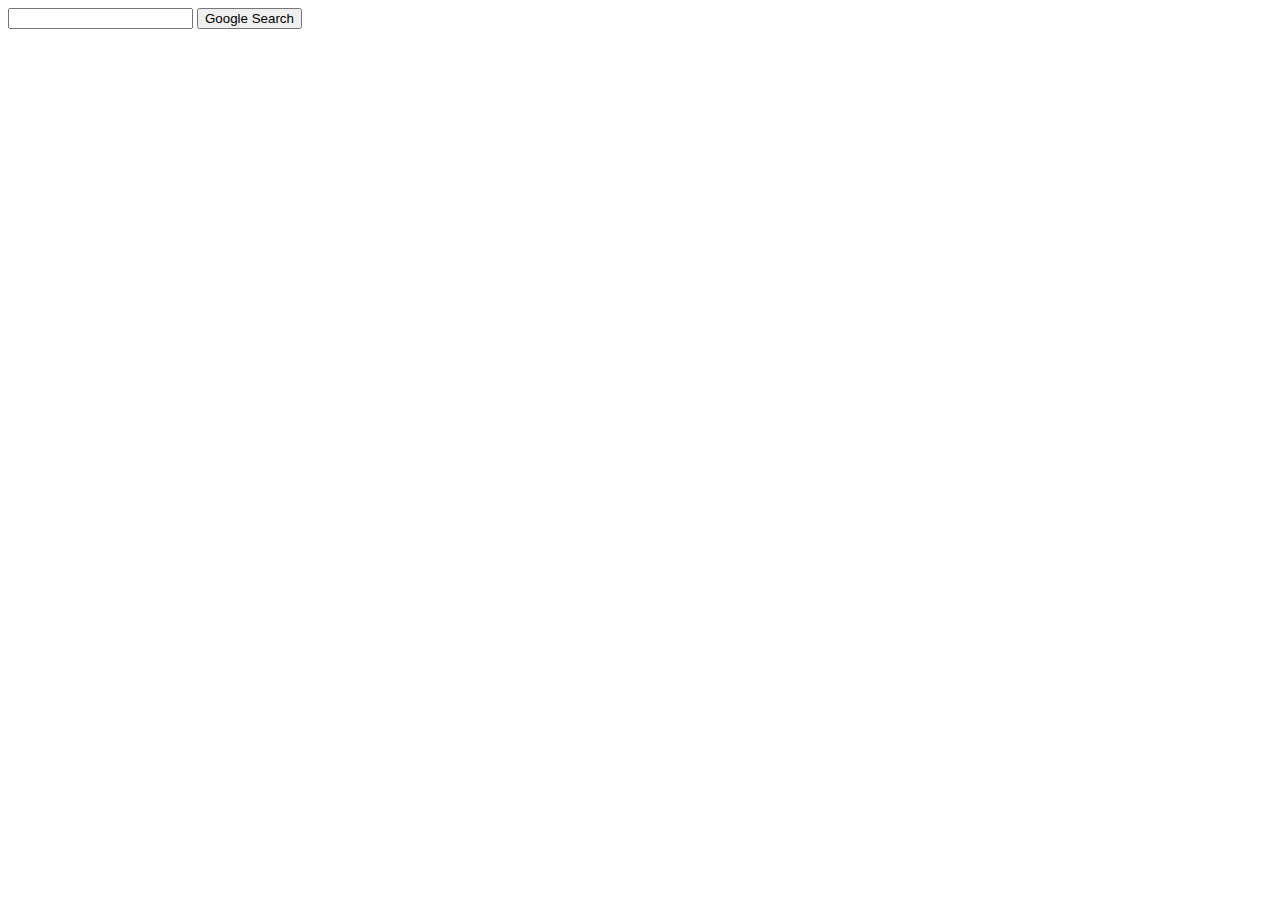
==== advanced.html @ e09414ea "make pages for different searches" ====
<!DOCTYPE html>
<html lang="en">
	<head>
		<title>Advanced Search</title>
	</head>
	<body>
		<form action="https://google.com/search">
			<input type="text" name="q" />
			<input type="submit" value="Google Search" />
		</form>
	</body>
</html>
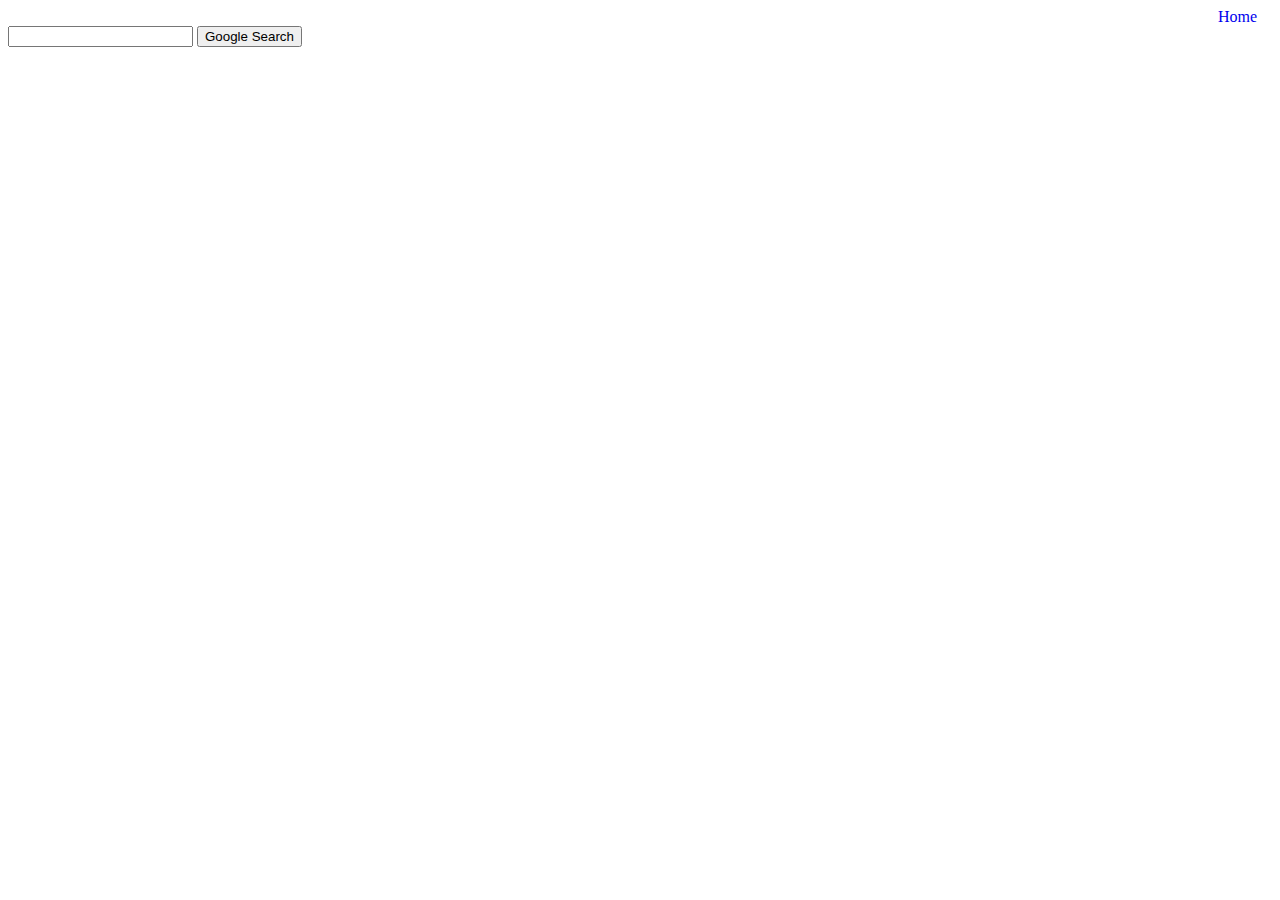
==== commit 63dc40ba: "made links from the image and advance search pages to the main page" ====
--- a/advanced.html
+++ b/advanced.html
@@ -1,9 +1,13 @@
 <!DOCTYPE html>
 <html lang="en">
 	<head>
+		<link rel="stylesheet" href="/styles.css" />
 		<title>Advanced Search</title>
 	</head>
 	<body>
+		<div class="switchers">
+			<a class="links-switcher" href="/index.html">Home</a>
+		</div>
 		<form action="https://google.com/search">
 			<input type="text" name="q" />
 			<input type="submit" value="Google Search" />
--- a/styles.css
+++ b/styles.css
@@ -0,0 +1,17 @@
+.switchers {
+	display: flex;
+	justify-content: flex-end;
+}
+
+.links-switcher {
+	text-decoration: none;
+	margin-right: 15px;
+}
+
+.links-switcher:hover {
+	font-weight: bold;
+}
+
+.links-switcher:visited {
+	color: blue;
+}
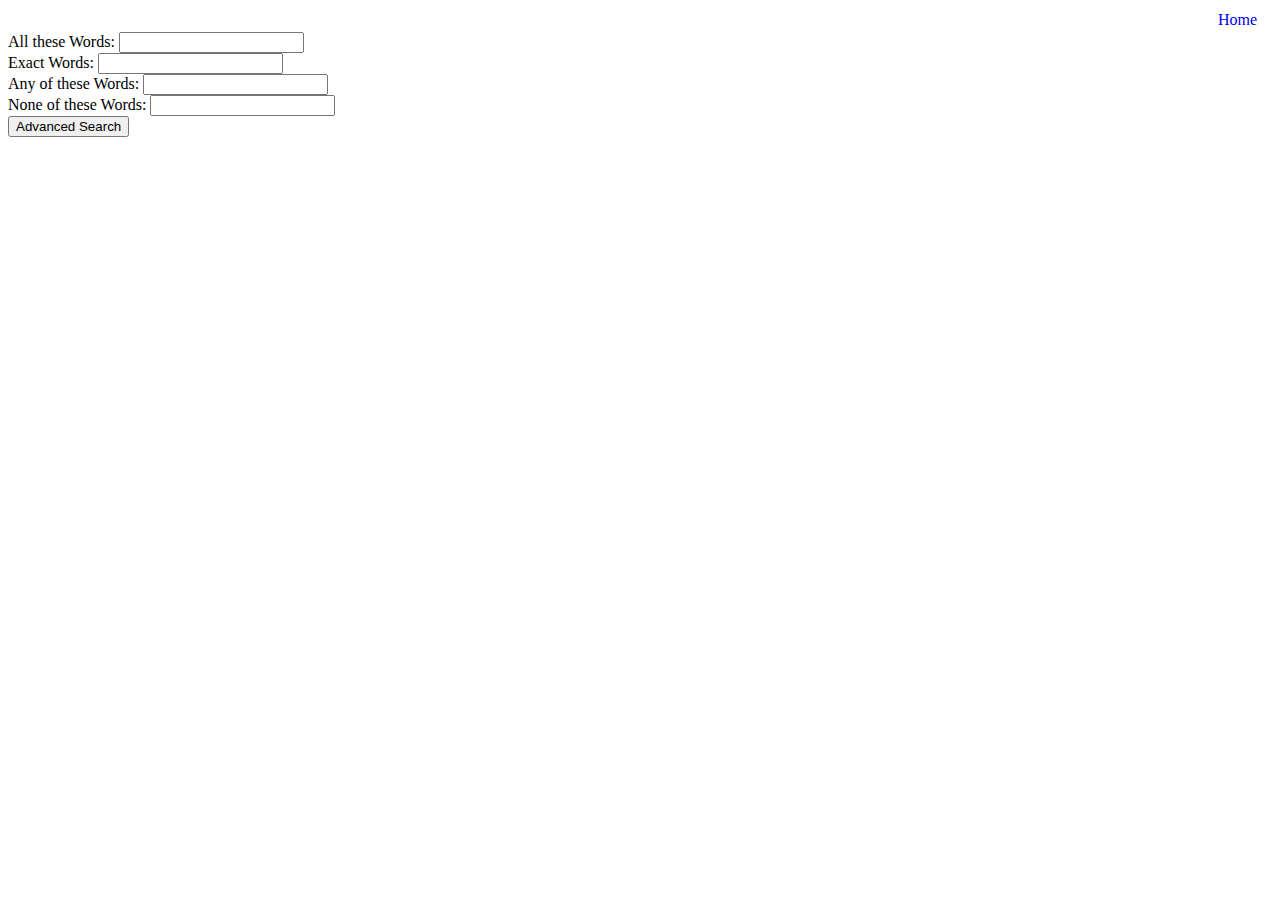
==== commit dbbfd3e9: "add advanced searches queries to the page" ====
--- a/advanced.html
+++ b/advanced.html
@@ -9,8 +9,26 @@
 			<a class="links-switcher" href="/index.html">Home</a>
 		</div>
 		<form action="https://google.com/search">
-			<input type="text" name="q" />
-			<input type="submit" value="Google Search" />
+			<div class="field">
+				<label for="all">All these Words:</label>
+				<input type="text" id="all" name="as_q" />
+			</div>
+			<div class="field">
+				<label for="exact">Exact Words:</label>
+				<input type="text" id="exact" name="as_epq" />
+			</div>
+			<div class="field">
+				<label for="any">Any of these Words:</label>
+				<input type="text" id="any" name="as_oq" />
+			</div>
+			<div class="field">
+				<label for="none">None of these Words:</label>
+				<input type="text" id="none" name="as_eq" />
+			</div>
+
+			<input type="submit" value="Advanced Search" />
 		</form>
 	</body>
 </html>
+
+<!-- https://www.google.com/search?as_q=hi+there&as_epq=&as_oq=&as_eq=&as_nlo=&as_nhi=&lr=&cr=&as_qdr=all&as_sitesearch=&as_occt=any&safe=images&as_filetype=&tbs= -->
--- a/styles.css
+++ b/styles.css
@@ -1,17 +1,19 @@
 .switchers {
 	display: flex;
 	justify-content: flex-end;
+	color: rgba(0, 0, 0, 0.87);
 }
 
 .links-switcher {
 	text-decoration: none;
 	margin-right: 15px;
+	line-height: 24px;
 }
 
 .links-switcher:hover {
-	font-weight: bold;
+	text-decoration: underline;
 }
 
 .links-switcher:visited {
-	color: blue;
+	color: rgba(0, 0, 0, 0.87);
 }
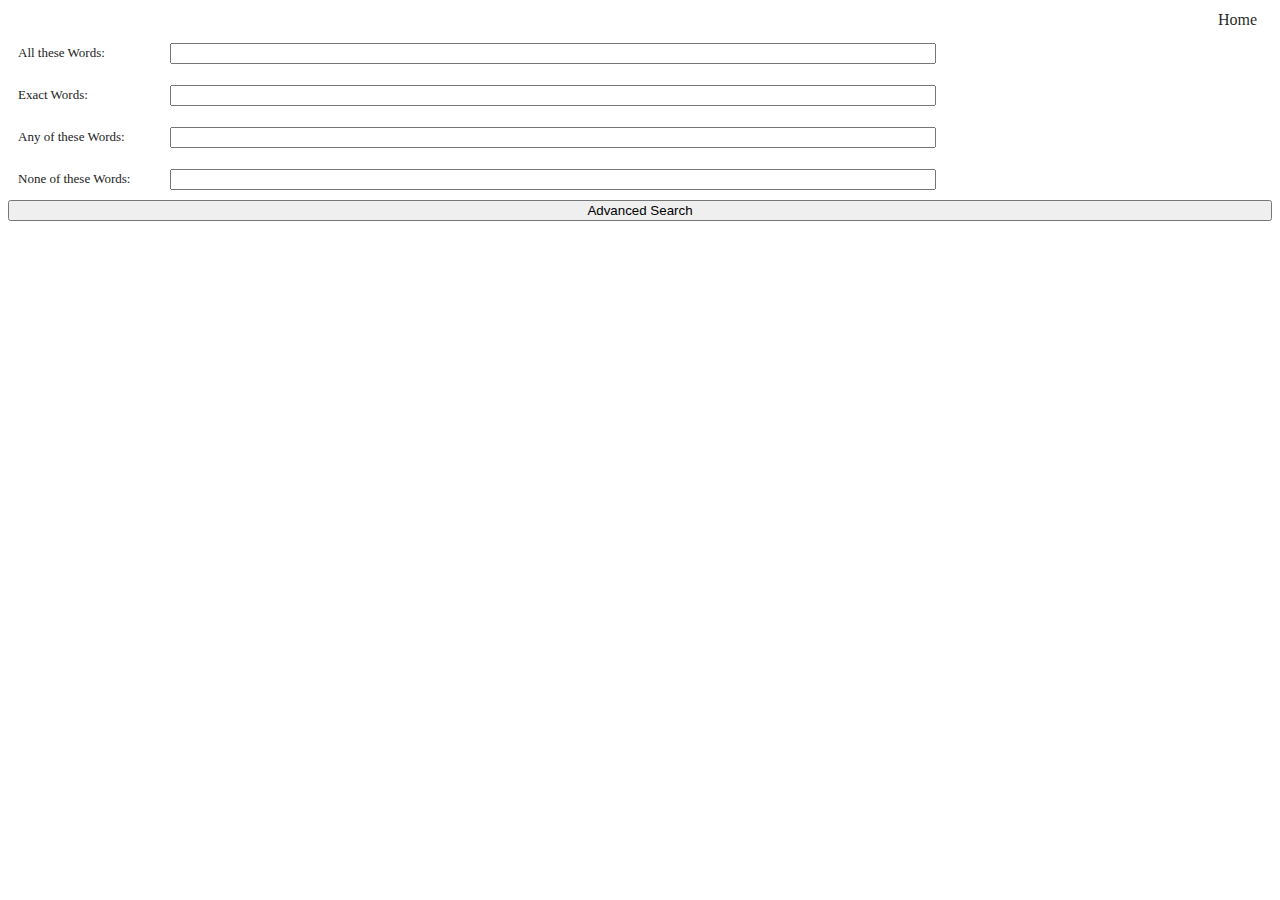
==== commit 4a877e9c: "add layout to page close to real Advanced search" ====
--- a/advanced.html
+++ b/advanced.html
@@ -9,23 +9,24 @@
 			<a class="links-switcher" href="/index.html">Home</a>
 		</div>
 		<form action="https://google.com/search">
-			<div class="field">
-				<label for="all">All these Words:</label>
-				<input type="text" id="all" name="as_q" />
+			<div class="searches">
+				<div class="field">
+					<label for="all">All these Words:</label>
+					<input type="text" id="all" name="as_q" />
+				</div>
+				<div class="field">
+					<label for="exact">Exact Words:</label>
+					<input type="text" id="exact" name="as_epq" />
+				</div>
+				<div class="field">
+					<label for="any">Any of these Words:</label>
+					<input type="text" id="any" name="as_oq" />
+				</div>
+				<div class="field">
+					<label for="none">None of these Words:</label>
+					<input type="text" id="none" name="as_eq" />
+				</div>
 			</div>
-			<div class="field">
-				<label for="exact">Exact Words:</label>
-				<input type="text" id="exact" name="as_epq" />
-			</div>
-			<div class="field">
-				<label for="any">Any of these Words:</label>
-				<input type="text" id="any" name="as_oq" />
-			</div>
-			<div class="field">
-				<label for="none">None of these Words:</label>
-				<input type="text" id="none" name="as_eq" />
-			</div>
-
 			<input type="submit" value="Advanced Search" />
 		</form>
 	</body>
--- a/styles.css
+++ b/styles.css
@@ -1,10 +1,10 @@
 .switchers {
 	display: flex;
 	justify-content: flex-end;
-	color: rgba(0, 0, 0, 0.87);
 }
 
 .links-switcher {
+	color: rgba(0, 0, 0, 0.87);
 	text-decoration: none;
 	margin-right: 15px;
 	line-height: 24px;
@@ -17,3 +17,39 @@
 .links-switcher:visited {
 	color: rgba(0, 0, 0, 0.87);
 }
+
+.searches {
+	width: 100%;
+	display: flex;
+	flex-direction: column;
+	margin-left: 10px;
+}
+
+.field {
+	min-width: 160px;
+	width: 80%;
+	height: 42px;
+	color: #222;
+	font-size: 13px;
+	line-height: 16px;
+	display: flex;
+}
+
+.field > label {
+	align-self: center;
+	width: 15%;
+}
+
+.field > input {
+	max-height: 16px;
+	align-self: center;
+	width: 75%;
+}
+
+form {
+	display: flex;
+	width: auto;
+	height: 100%;
+	flex-direction: column;
+	justify-content: space-around;
+}
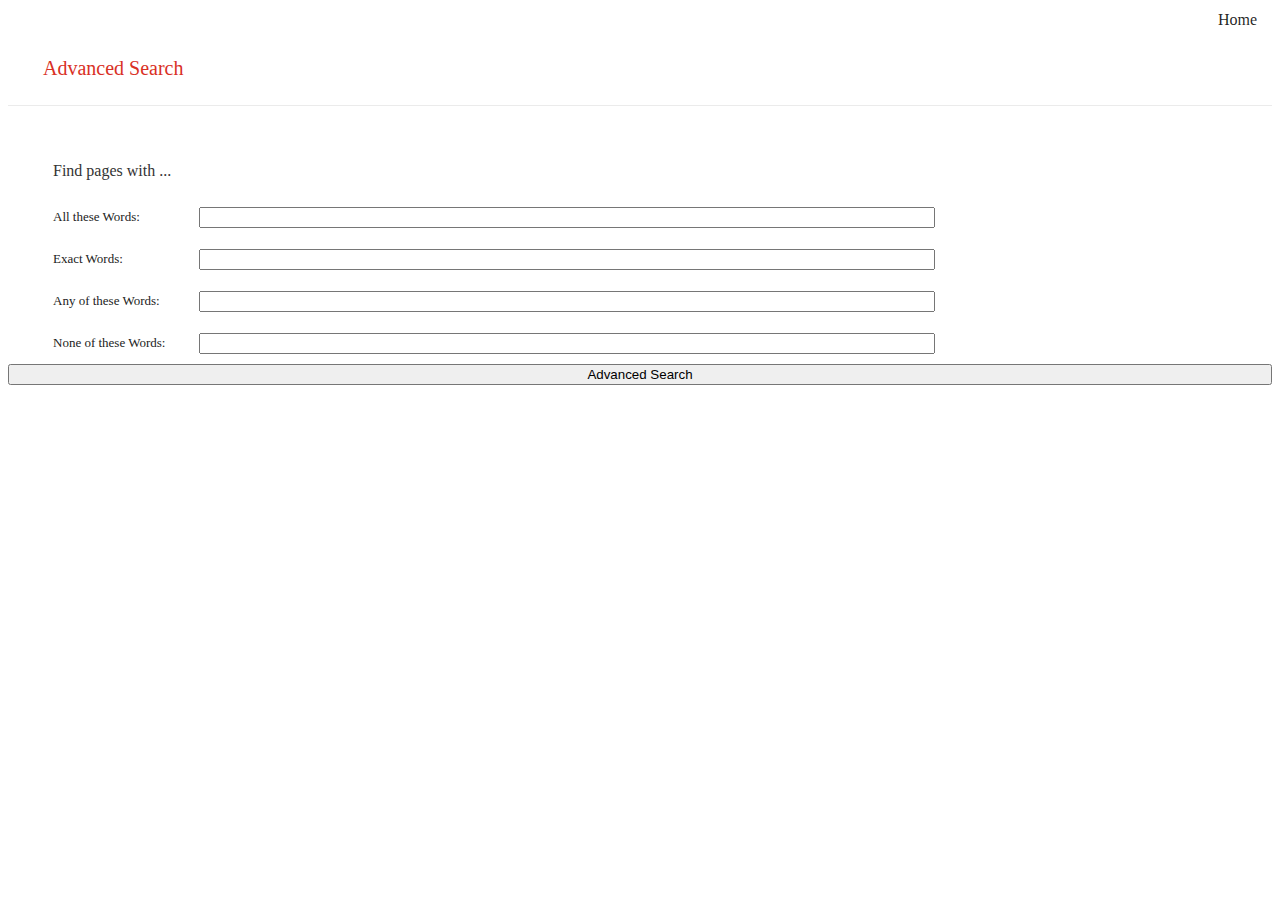
==== commit 8f9fb10d: "improve styles on a advanced search page" ====
--- a/advanced.html
+++ b/advanced.html
@@ -8,8 +8,11 @@
 		<div class="switchers">
 			<a class="links-switcher" href="/index.html">Home</a>
 		</div>
+		<div id="advanced">Advanced Search</div>
+		<div id="line"></div>
 		<form action="https://google.com/search">
 			<div class="searches">
+				<p id="find">Find pages with ...</p>
 				<div class="field">
 					<label for="all">All these Words:</label>
 					<input type="text" id="all" name="as_q" />
--- a/styles.css
+++ b/styles.css
@@ -1,3 +1,11 @@
+form {
+	display: flex;
+	width: auto;
+	height: 100%;
+	flex-direction: column;
+	justify-content: space-around;
+}
+
 .switchers {
 	display: flex;
 	justify-content: flex-end;
@@ -19,10 +27,10 @@
 }
 
 .searches {
-	width: 100%;
+	width: 96%;
 	display: flex;
 	flex-direction: column;
-	margin-left: 10px;
+	margin: 40px 2% 0 45px;
 }
 
 .field {
@@ -45,11 +53,22 @@
 	align-self: center;
 	width: 75%;
 }
+#advanced {
+	margin-left: 10px;
+	color: #d93025;
+	font-size: 20px;
+	margin: 25px 35px;
+}
 
-form {
-	display: flex;
-	width: auto;
-	height: 100%;
-	flex-direction: column;
-	justify-content: space-around;
+#line {
+	border-bottom: 1px solid #ebebeb;
 }
+
+#find {
+	float: left;
+	min-width: 167px;
+	width: 16%;
+	font-weight: 500;
+	color: #333;
+	vertical-align: middle;
+}
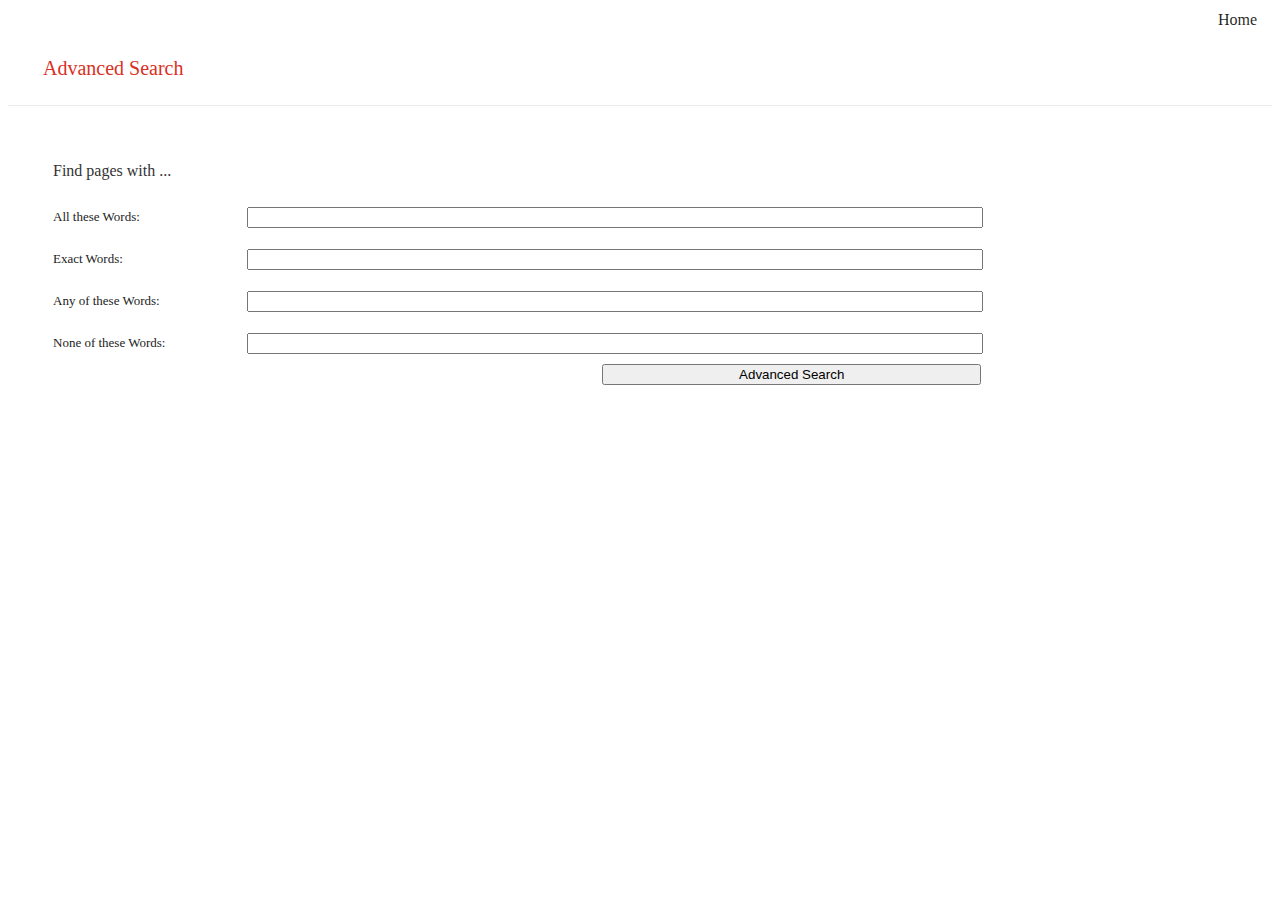
==== commit dc258eb8: "add bootstrap and update button" ====
--- a/advanced.html
+++ b/advanced.html
@@ -1,6 +1,13 @@
 <!DOCTYPE html>
 <html lang="en">
 	<head>
+		<!-- CSS only -->
+		<link
+			href="https://cdn.jsdelivr.net/npm/bootstrap@5.1.3/dist/css/bootstrap.min.css"
+			rel="stylesheet"
+			integrity="sha384-1BmE4kWBq78iYhFldvKuhfTAU6auU8tT94WrHftjDbrCEXSU1oBoqyl2QvZ6jIW3"
+			crossorigin="anonymous"
+		/>
 		<link rel="stylesheet" href="/styles.css" />
 		<title>Advanced Search</title>
 	</head>
@@ -30,7 +37,12 @@
 					<input type="text" id="none" name="as_eq" />
 				</div>
 			</div>
-			<input type="submit" value="Advanced Search" />
+			<input
+				id="advanced-submit"
+				class="btn btn-primary"
+				type="submit"
+				value="Advanced Search"
+			/>
 		</form>
 	</body>
 </html>
--- a/styles.css
+++ b/styles.css
@@ -45,7 +45,7 @@
 
 .field > label {
 	align-self: center;
-	width: 15%;
+	width: 20%;
 }
 
 .field > input {
@@ -72,3 +72,9 @@
 	color: #333;
 	vertical-align: middle;
 }
+
+#advanced-submit {
+	width: 30%;
+	margin-right: 23%;
+	align-self: flex-end;
+}
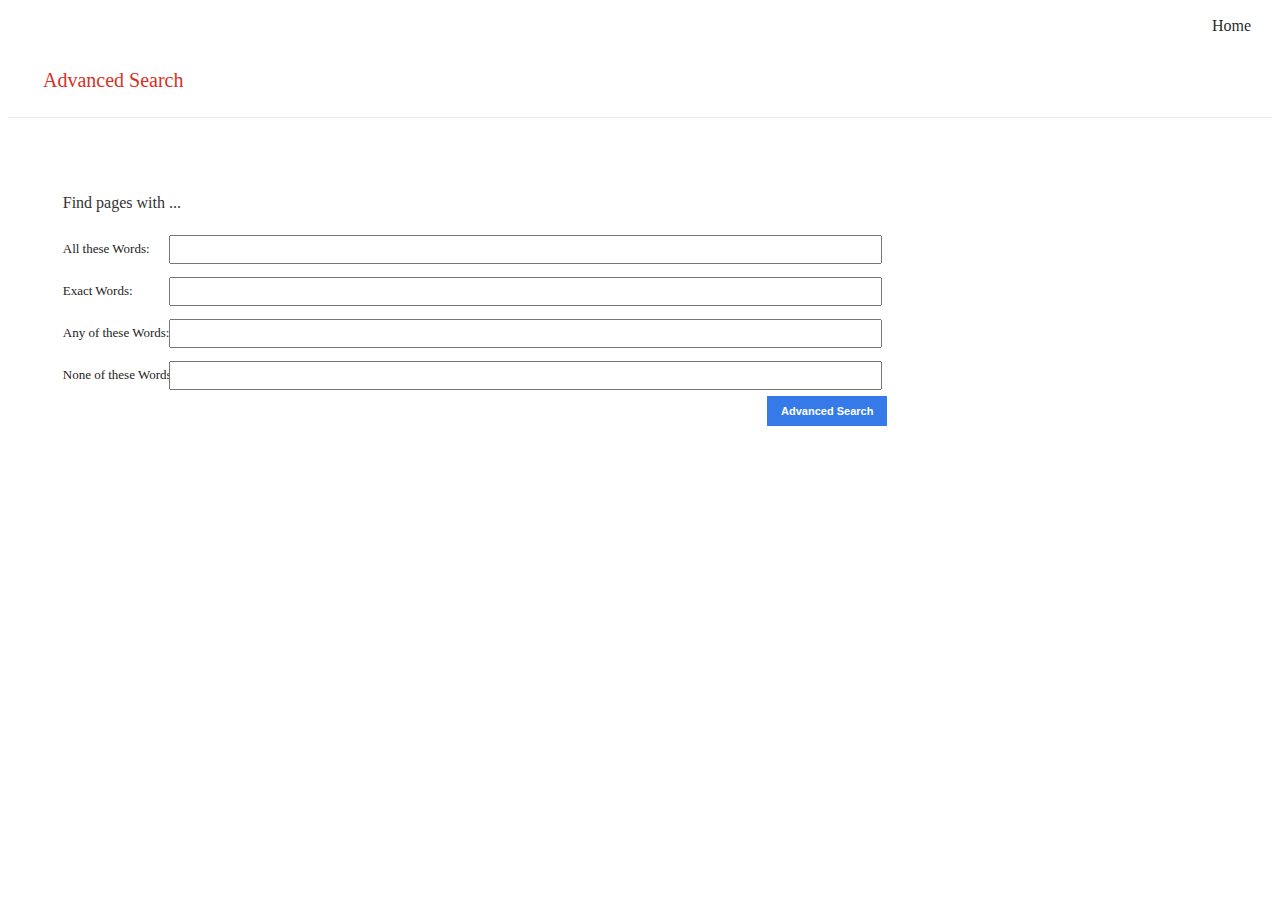
==== commit 4f81334f: "finish css layout" ====
--- a/advanced.html
+++ b/advanced.html
@@ -22,19 +22,19 @@
 				<p id="find">Find pages with ...</p>
 				<div class="field">
 					<label for="all">All these Words:</label>
-					<input type="text" id="all" name="as_q" />
+					<input class="adv" type="text" id="all" name="as_q" />
 				</div>
 				<div class="field">
 					<label for="exact">Exact Words:</label>
-					<input type="text" id="exact" name="as_epq" />
+					<input class="adv" type="text" id="exact" name="as_epq" />
 				</div>
 				<div class="field">
 					<label for="any">Any of these Words:</label>
-					<input type="text" id="any" name="as_oq" />
+					<input class="adv" type="text" id="any" name="as_oq" />
 				</div>
 				<div class="field">
 					<label for="none">None of these Words:</label>
-					<input type="text" id="none" name="as_eq" />
+					<input class="adv" type="text" id="none" name="as_eq" />
 				</div>
 			</div>
 			<input
--- a/styles.css
+++ b/styles.css
@@ -1,14 +1,66 @@
 form {
 	display: flex;
-	width: auto;
 	height: 100%;
+	/* width: 50%; */
+	align-items: center;
 	flex-direction: column;
 	justify-content: space-around;
+	padding: 20px;
+}
+
+.buttons-main {
+	padding-top: 18px;
+}
+
+.main-btn {
+	box-sizing: border-box;
+	display: inline-block;
+	background-color: #f8f9fa;
+	border: 1px solid #f8f9fa;
+	border-radius: 4px;
+	color: #3c4043;
+	font-family: arial, sans-serif;
+	font-size: 14px;
+	margin: 11px 4px;
+	padding: 0 16px;
+	line-height: 27px;
+	height: 36px;
+	min-width: 54px;
+	text-align: center;
+	cursor: pointer;
+	user-select: none;
+}
+
+input[type="text"]:hover:not(.adv) {
+	box-shadow: 0 5px 15px rgba(0, 0, 0, 0.3);
+}
+
+input[type="text"]:not(.adv) {
+	width: 100%;
+	background: #fff;
+	display: flex;
+	border: 1px solid #dfe1e5;
+	box-shadow: none;
+	border-radius: 24px;
+	z-index: 3;
+	height: 44px;
+	margin: 0 auto;
+	max-width: 584px;
+	text-align: center;
+	font-size: 20px;
+	font-weight: normal;
+}
+
+.main-btn:hover {
+	box-shadow: #ebebeb;
+	border: 1px solid #b0b4b8;
+	color: #000;
 }
 
 .switchers {
 	display: flex;
 	justify-content: flex-end;
+	padding: 6px;
 }
 
 .links-switcher {
@@ -45,13 +97,14 @@
 
 .field > label {
 	align-self: center;
-	width: 20%;
+	width: 23%;
 }
 
 .field > input {
-	max-height: 16px;
 	align-self: center;
 	width: 75%;
+	margin-left: -110px;
+	min-height: 23px;
 }
 #advanced {
 	margin-left: 10px;
@@ -74,7 +127,50 @@
 }
 
 #advanced-submit {
-	width: 30%;
-	margin-right: 23%;
+	background-color: #357ae8;
+	font-size: 11px;
+	font-weight: bold;
+	outline: 0;
+	width: 120px;
+	height: 30px;
+	margin-right: 29.8%;
 	align-self: flex-end;
+	color: #fff;
+	border: 1px solid #2f5bb7;
+	border-image: -webkit-linear-gradient(top, #4d90fe, #357ae8);
 }
+
+.box-input {
+	width: 70%;
+}
+
+.logo {
+	display: flex;
+	flex-direction: column;
+	align-items: center;
+}
+
+.logo > img {
+	position: relative;
+	object-fit: contain;
+	object-position: center bottom;
+	width: 272px;
+	height: 92px;
+}
+
+.img-main {
+	top: -50%;
+	transform: translate(0, 50%);
+	padding: 10px;
+}
+
+#img-word {
+	display: flex;
+	align-self: center;
+	margin: -21px -217px 0 0;
+	color: #4285f4;
+	font-size: 16px;
+	position: relative;
+	font-family: arial, sans-serif;
+	white-space: nowrap;
+}
